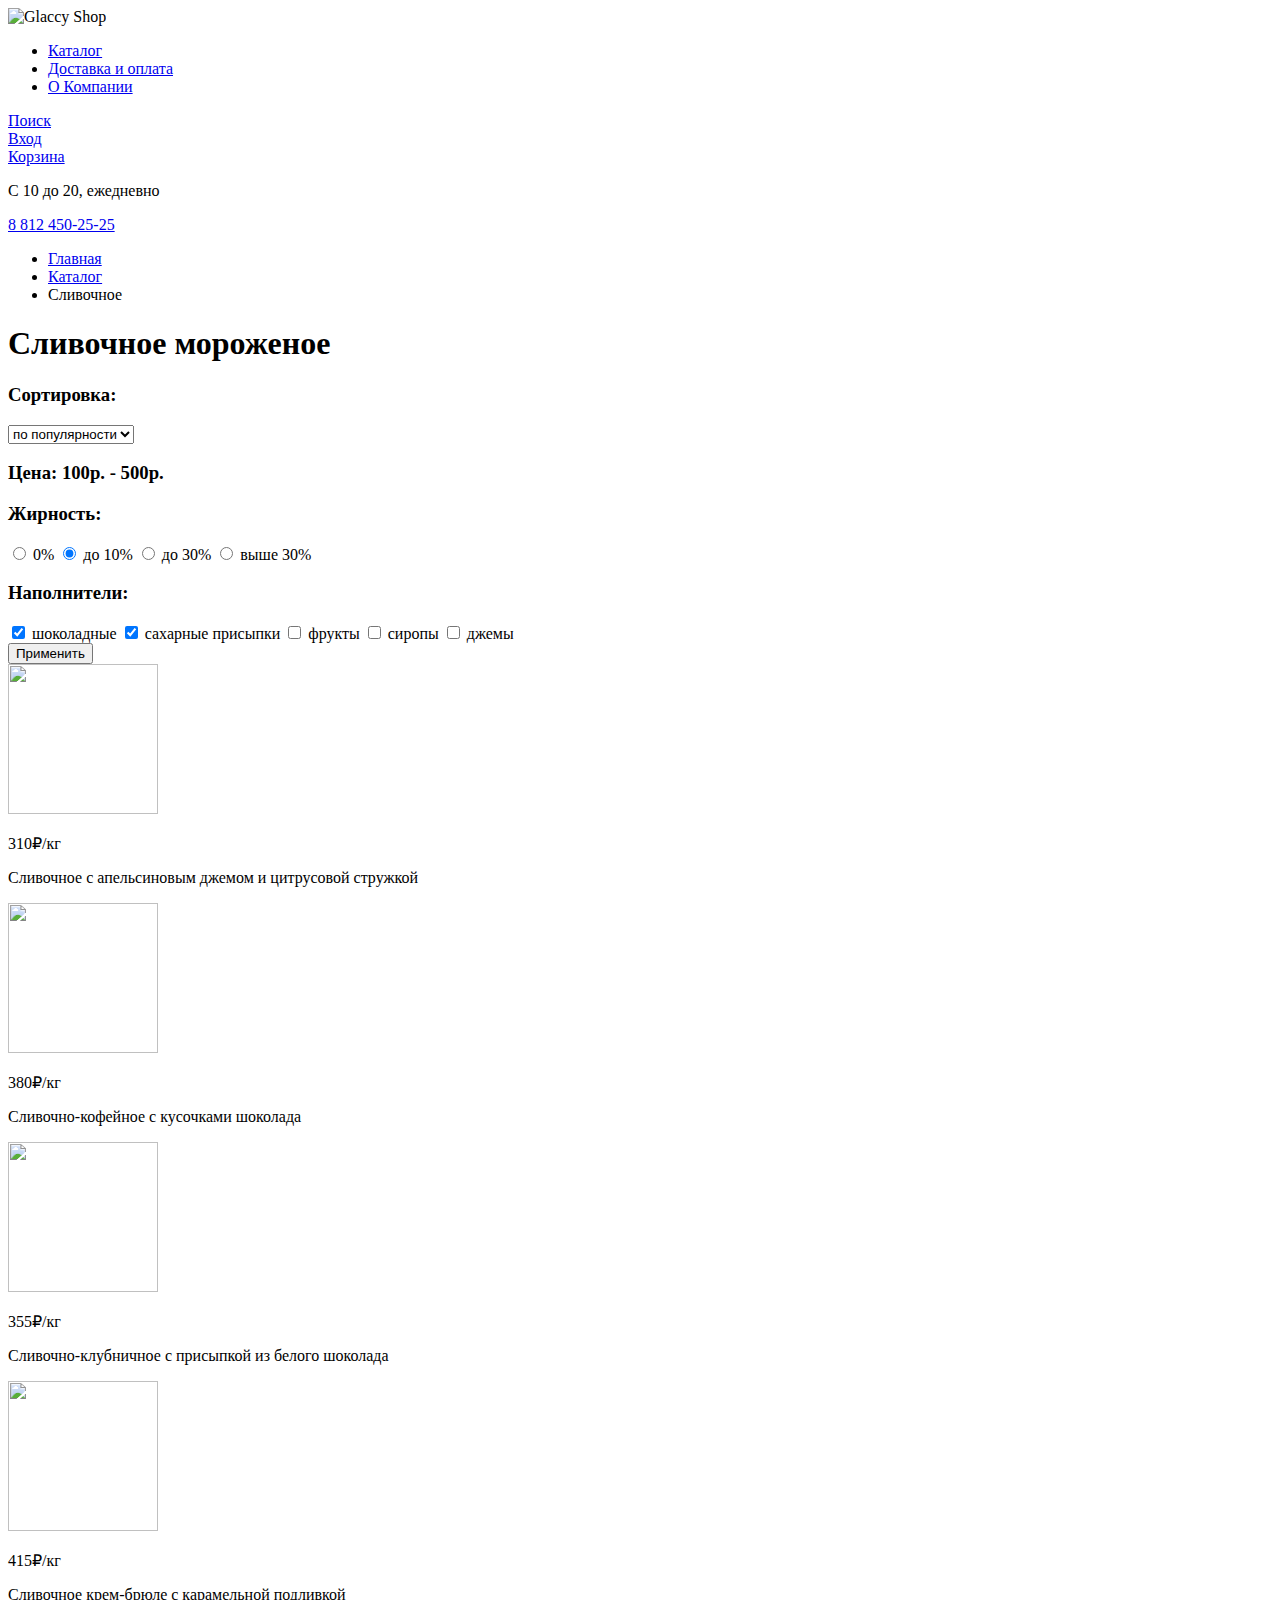
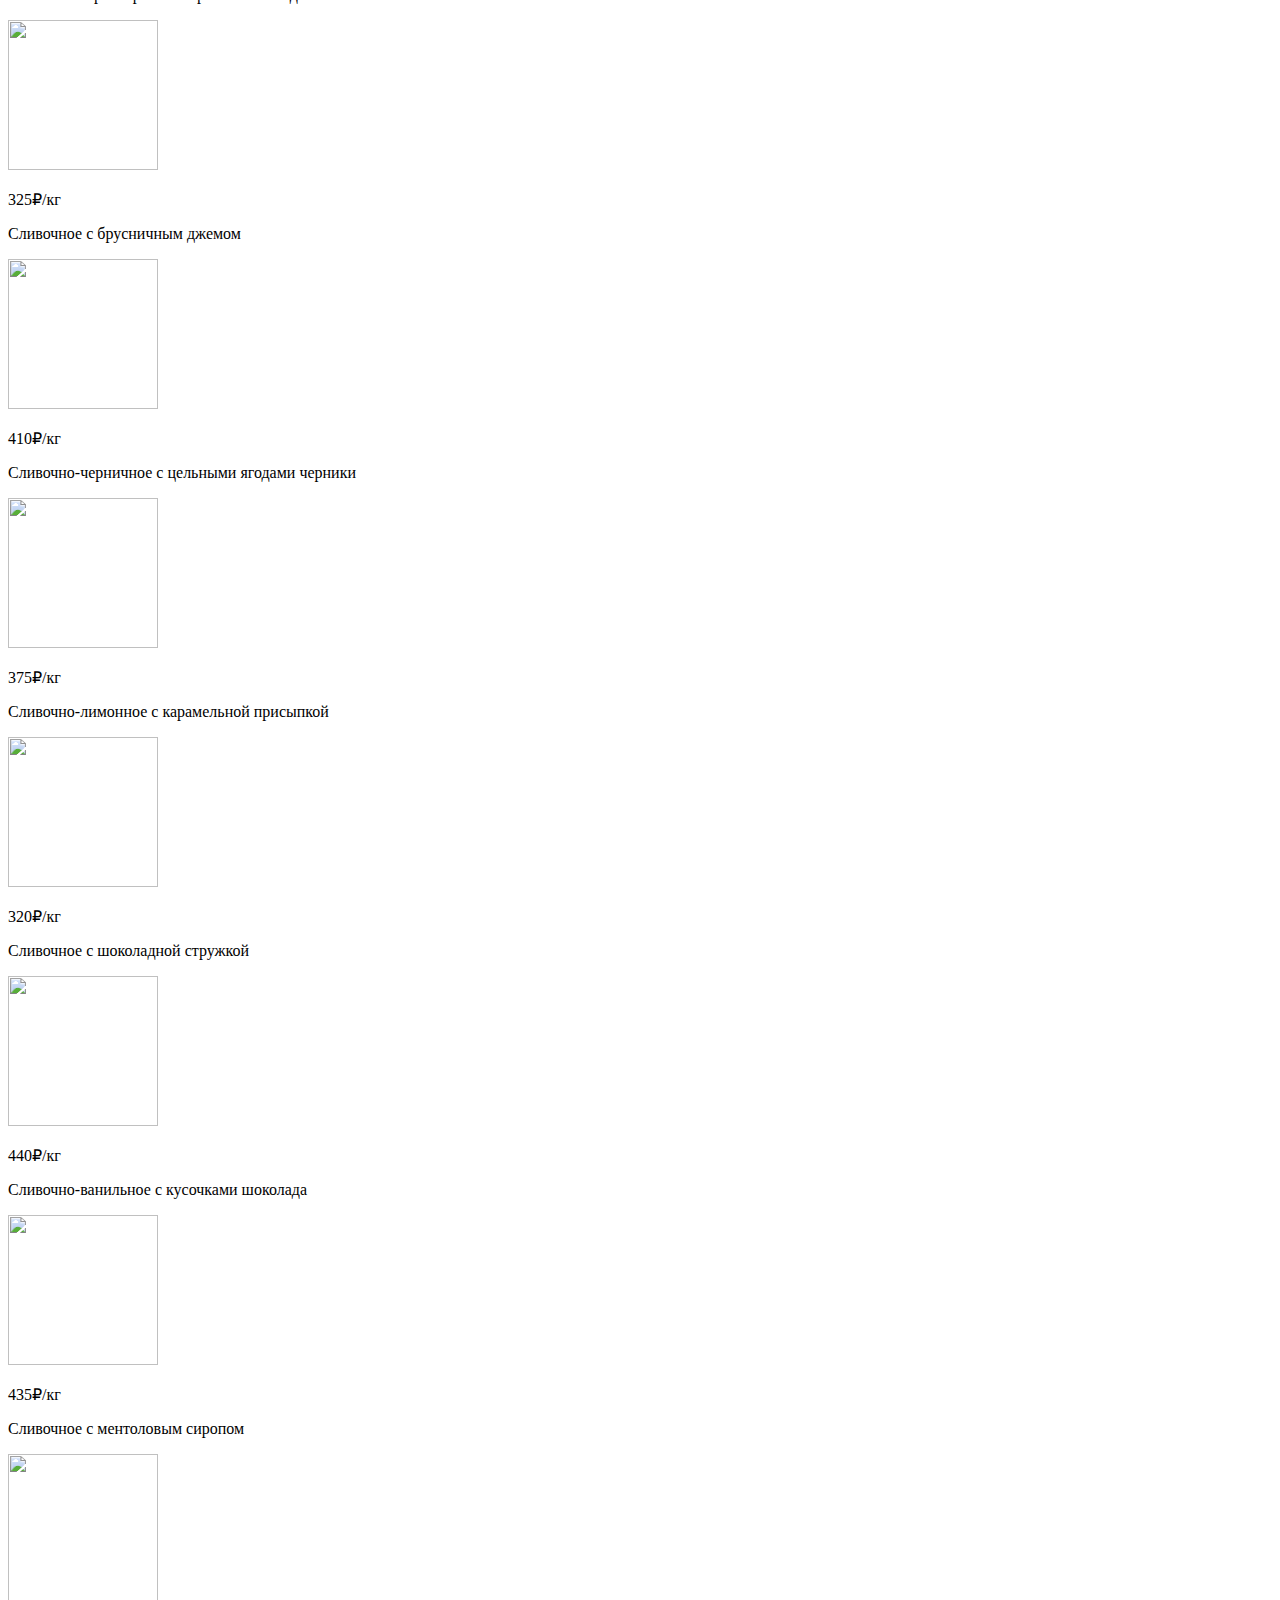
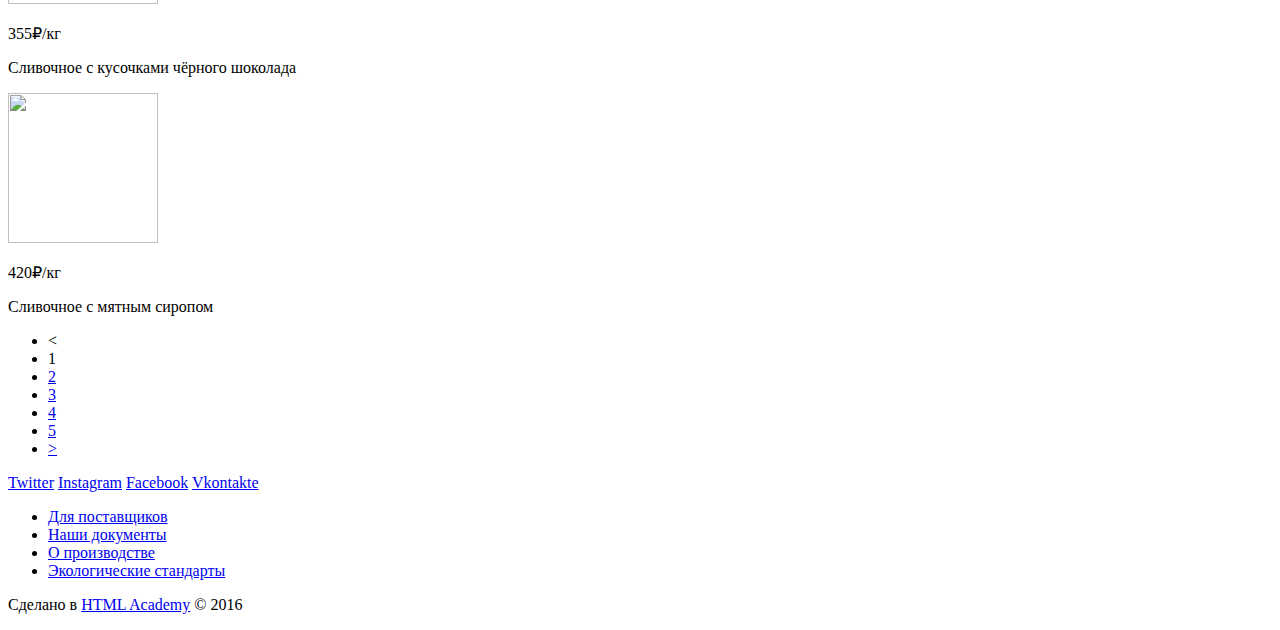
==== catalog.html @ 31a587e5 "Выполнил разметку 2х страниц" ====
<!DOCTYPE html>
<html>
  <head>
    <meta charset="utf-8">
    <link rel="stylesheet" type="text/css" href="css/style.css">
    <title>Gllacy Shop"</title>
  </head>
  <body>
    <header>
      <div class="container">
        <div class="logo logo-index">
          <img src="#" width="200" height="50" alt="Glaccy Shop">
        </div>
        <nav class="navigation">
          <ul class="navigation-list">
            <li class="navigation-item">
              <a href="catalog.html">Каталог</a>
            </li>
            <li class="navigation-item">
              <a href="#">Доставка и оплата</a>
            </li>
            <li class="navigation-item">
              <a href="#">О Компании</a>
            </li>
          </ul>
        </nav>
        <div class="search">
          <a class="btn search-link" href="#">Поиск</a>
        </div>
        <div class="user">
          <a class="btn user-login" href="#">Вход</a>
        </div>
        <div class="cart">
          <a class="btn cart-link" href="#">Корзина</a>
        </div>
        <div class="worktime-phone-block">
          <p class="worktime-phone-block-worktime">С 10 до 20, ежедневно</p>
          <p class="worktime-phone-block-phone">
            <a href="#">8 812 450-25-25</a>
          </p>
        </div>
      </div>
    </header>
    <main class="container">
      <nav class="breadcrumb">
        <ul class="breadcrumb-list">
          <li class="breadcrumbs-item">
            <a href="index.html">Главная</a>
          </li>
          <li class="breadcrumb-item">
            <a href="catalog.html">Каталог</a>
          </li>
          <li class="breadcrumb-item breadcrumb-item-active">
            Сливочное
          </li>
        </ul>
      </nav>
      <h1 class="page-title">Сливочное мороженое</h1>
      <section class="filter">
        <form class="filter-form" action="#" method="POST">
          <section class="filter-item">
            <h3 class="filter-item-name">Сортировка:</h3>
            <label class="filter-field">
              <select name="Сортировка" size="1">
                <option value="по популярности">по популярности</option>
                <option value="по цене">по цене</option>
              </select>
            </label>
          </section>
          <section class="filter-item">
            <h3 class="filter-item-name">Цена: 100р. - 500р.</h3>
            <div class="filter-item">
              <div class="range-filter">
                <div class="range-filter-controls">
                  <div class="range-filter-scale">
                    <div class="range-filter-bar"></div>
                  </div>
                  <div class="range-filter-toggle range-filter-toggle-min-toggle"></div>
                  <div class="range-filter-toggle range-filter-toggle-max-toggle"></div>
                </div>
                <input type="text" name="min-price" value="100" hidden>
                <input type="text" name="max-price" value="500" hidden>
              </div>
            </div>
          </section>
          <section class="filter-item">
            <h3 class="filter-item-name">Жирность:</h3>
            <label class="filter-field">
              <input type="radio" name="Жирность" value="0%"> 0%
            </label>
            <label class="filter-field">
              <input type="radio" name="Жирность" value="до 10%" checked> до 10%
            </label>
            <label class="filter-field">
              <input type="radio" name="Жирность" value="до 30%"> до 30%
            </label>
            <label class="filter-field">
              <input type="radio" name="Жирность" value="выше 30%"> выше 30%
            </label>
          </section>
          <section class="filter-item">
            <h3 class="filter-item-name">Наполнители:</h3>
            <label class="filter-field">
              <input type="checkbox" name="шоколадные" checked> шоколадные
            </label>
            <label class="filter-field">
              <input type="checkbox" name="сахарные присыпки" checked> сахарные присыпки
            </label>
            <label class="filter-field">
              <input type="checkbox" name="фрукты"> фрукты
            </label>
            <label class="filter-field">
              <input type="checkbox" name="сиропы"> сиропы
            </label>
            <label class="filter-field">
              <input type="checkbox" name="джемы"> джемы
            </label>
          </section>
          <section class="filter-item">
            <label class="btn filter-btn">
              <input type="submit" value="Применить">
            </label>
          </section>
        </form>
      </section>
      <section class="products">
        <article class="product">
          <div class="product-image">
            <img src="#" width="150" height="150" alt="">
          </div>
          <p class="product-price">310&#8381;<span>/кг</span></p>
          <p class="product-title">Сливочное с апельсиновым джемом и цитрусовой стружкой</p>
        </article>
        <article class="product">
          <div class="product-image">
            <img src="#" width="150" height="150" alt="">
          </div>
          <p class="product-price">380&#8381;<span>/кг</span></p>
          <p class="product-title">Сливочно-кофейное с кусочками шоколада</p>
        </article>
        <article class="product">
          <div class="product-image">
            <img src="#" width="150" height="150" alt="">
          </div>
          <p class="product-price">355&#8381;<span>/кг</span></p>
          <p class="product-title">Сливочно-клубничное с присыпкой из белого шоколада</p>
        </article>
        <article class="product">
          <div class="product-image">
            <img src="#" width="150" height="150" alt="">
          </div>
          <p class="product-price">415&#8381;<span>/кг</span></p>
          <p class="product-title">Сливочное крем-брюле с карамельной подливкой</p>
        </article>
        <article class="product">
          <div class="product-image">
            <img src="#" width="150" height="150" alt="">
          </div>
          <p class="product-price">325&#8381;<span>/кг</span></p>
          <p class="product-title">Сливочное с брусничным джемом</p>
        </article>
        <article class="product">
          <div class="product-image">
            <img src="#" width="150" height="150" alt="">
          </div>
          <p class="product-price">410&#8381;<span>/кг</span></p>
          <p class="product-title">Сливочно-черничное с цельными ягодами черники</p>
        </article>
        <article class="product">
          <div class="product-image">
            <img src="#" width="150" height="150" alt="">
          </div>
          <p class="product-price">375&#8381;<span>/кг</span></p>
          <p class="product-title">Сливочно-лимонное с карамельной присыпкой</p>
        </article>
        <article class="product">
          <div class="product-image">
            <img src="#" width="150" height="150" alt="">
          </div>
          <p class="product-price">320&#8381;<span>/кг</span></p>
          <p class="product-title">Сливочное с шоколадной стружкой</p>
        </article>
        <article class="product">
          <div class="product-image">
            <img src="#" width="150" height="150" alt="">
          </div>
          <p class="product-price">440&#8381;<span>/кг</span></p>
          <p class="product-title">Сливочно-ванильное с кусочками шоколада</p>
        </article>
        <article class="product">
          <div class="product-image">
            <img src="#" width="150" height="150" alt="">
          </div>
          <p class="product-price">435&#8381;<span>/кг</span></p>
          <p class="product-title">Сливочное с ментоловым сиропом</p>
        </article>
        <article class="product">
          <div class="product-image">
            <img src="#" width="150" height="150" alt="">
          </div>
          <p class="product-price">355&#8381;<span>/кг</span></p>
          <p class="product-title">Сливочное с кусочками чёрного шоколада</p>
        </article>
        <article class="product">
          <div class="product-image">
            <img src="#" width="150" height="150" alt="">
          </div>
          <p class="product-price">420&#8381;<span>/кг</span></p>
          <p class="product-title">Сливочное с мятным сиропом</p>
        </article>
        <div class="number">
          <ul class="number-list">
            <li class="number-item number-item-prev number-item-disable">
              &lt;
            </li>
            <li class="number-item number-item-active">
              1
            </li>
            <li class="number-item">
              <a href="#">2</a>
            </li>
            <li class="number-item">
              <a href="#">3</a>
            </li>
            <li class="number-item">
              <a href="#">4</a>
            </li>
            <li class="number-item">
              <a href="#">5</a>
            </li>
            <li class="number-item number-item-next">
              <a href="#">&gt;</a>
            </li>
          </ul>
        </div>
      </section>
    </main>
    <footer>
        <section class="social">
          <a class="social-btn social-btn-twitter" href="#">Twitter</a>
          <a class="social-btn social-btn-instagram" href="#">Instagram</a>
          <a class="social-btn social-btn-facebook" href="#">Facebook</a>
          <a class="social-btn social-btn-vk" href="#">Vkontakte</a>
        </section>
        <section class="footer-menu">
          <ul class="footer-menu-list">
            <li class="footer-menu-item">
              <a href="#">Для поставщиков</a>
            </li>
            <li class="footer-menu-item">
              <a href="#">Наши документы</a>
            </li>
            <li class="footer-menu-item">
              <a href="#">О производстве</a>
            </li>
            <li class="footer-menu-item">
              <a href="#">Экологические стандарты</a>
            </li>
          </ul>
        </section>
        <section class="copyright">
          <p class="copyright-text">Сделано в <a href="http://htmlacademy.ru/">HTML Academy</a> &copy; 2016</p>
        </section>
      </footer>
    </body>
</html>
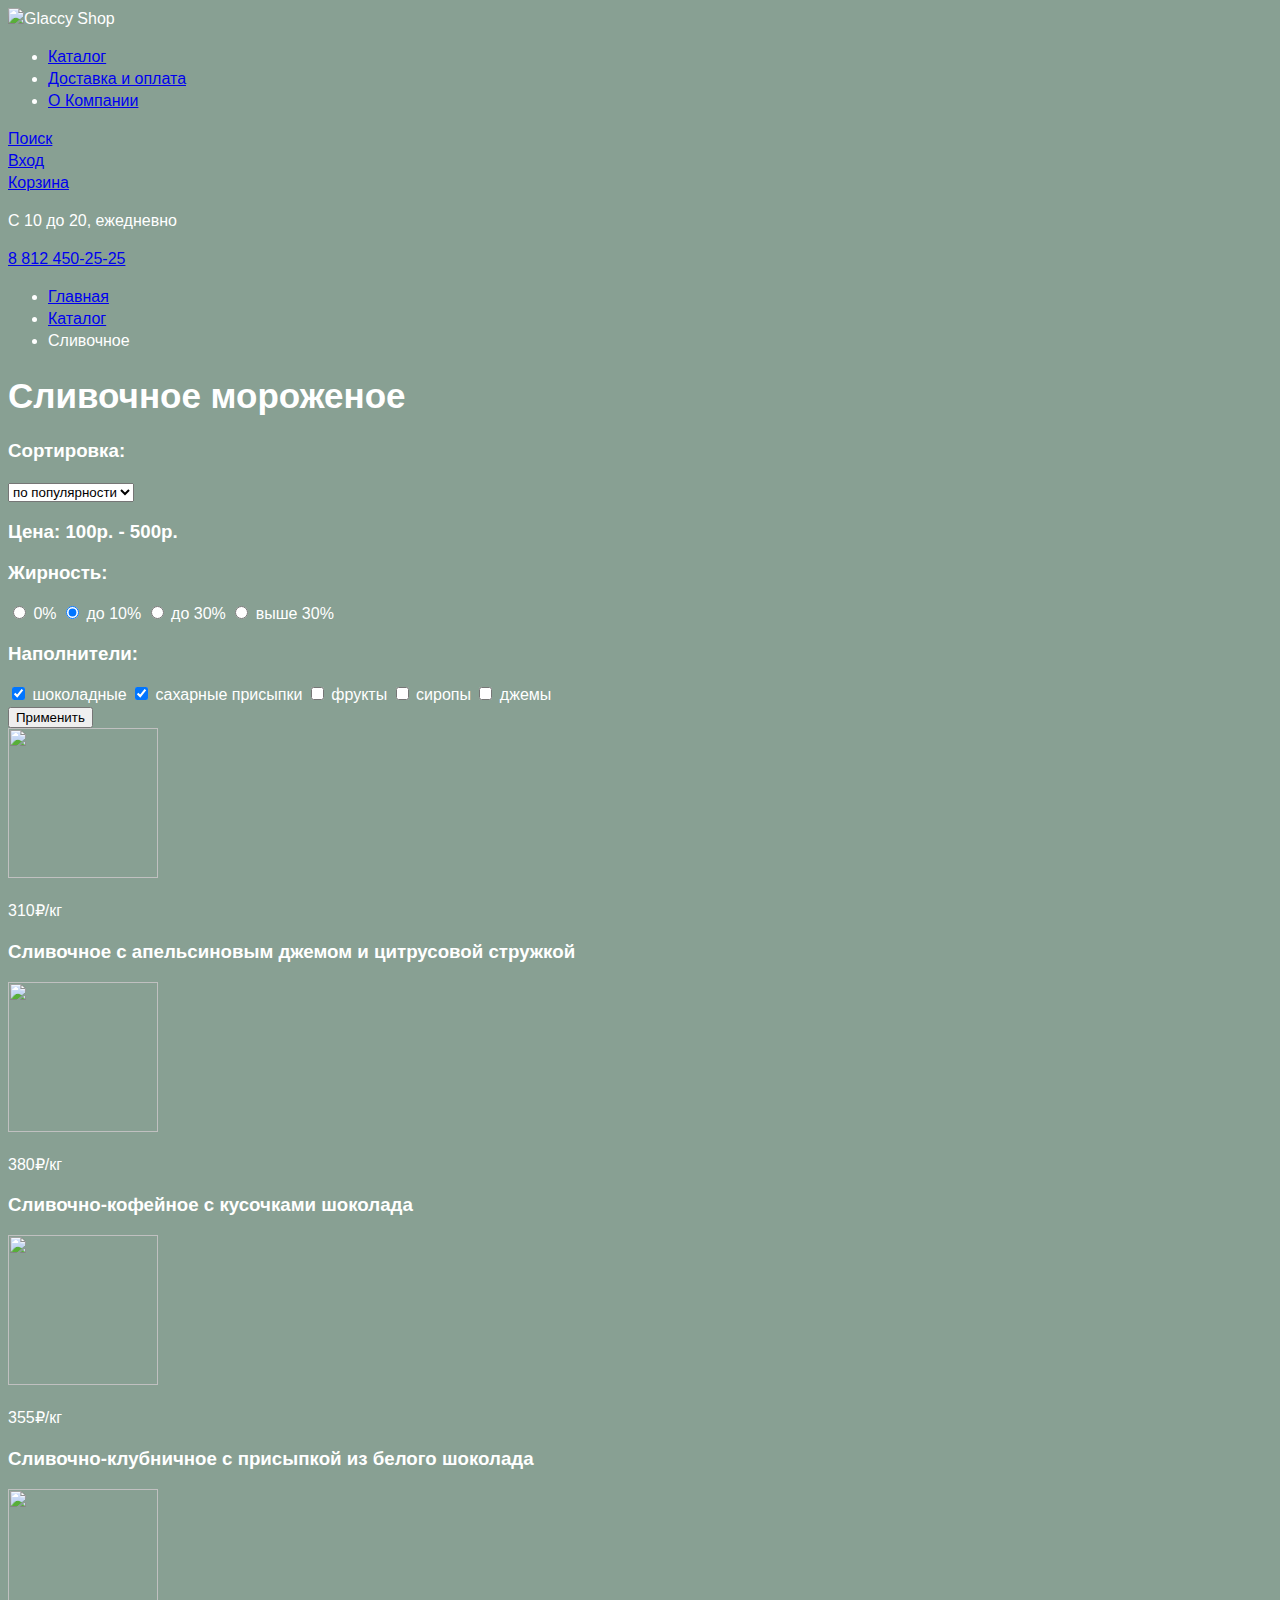
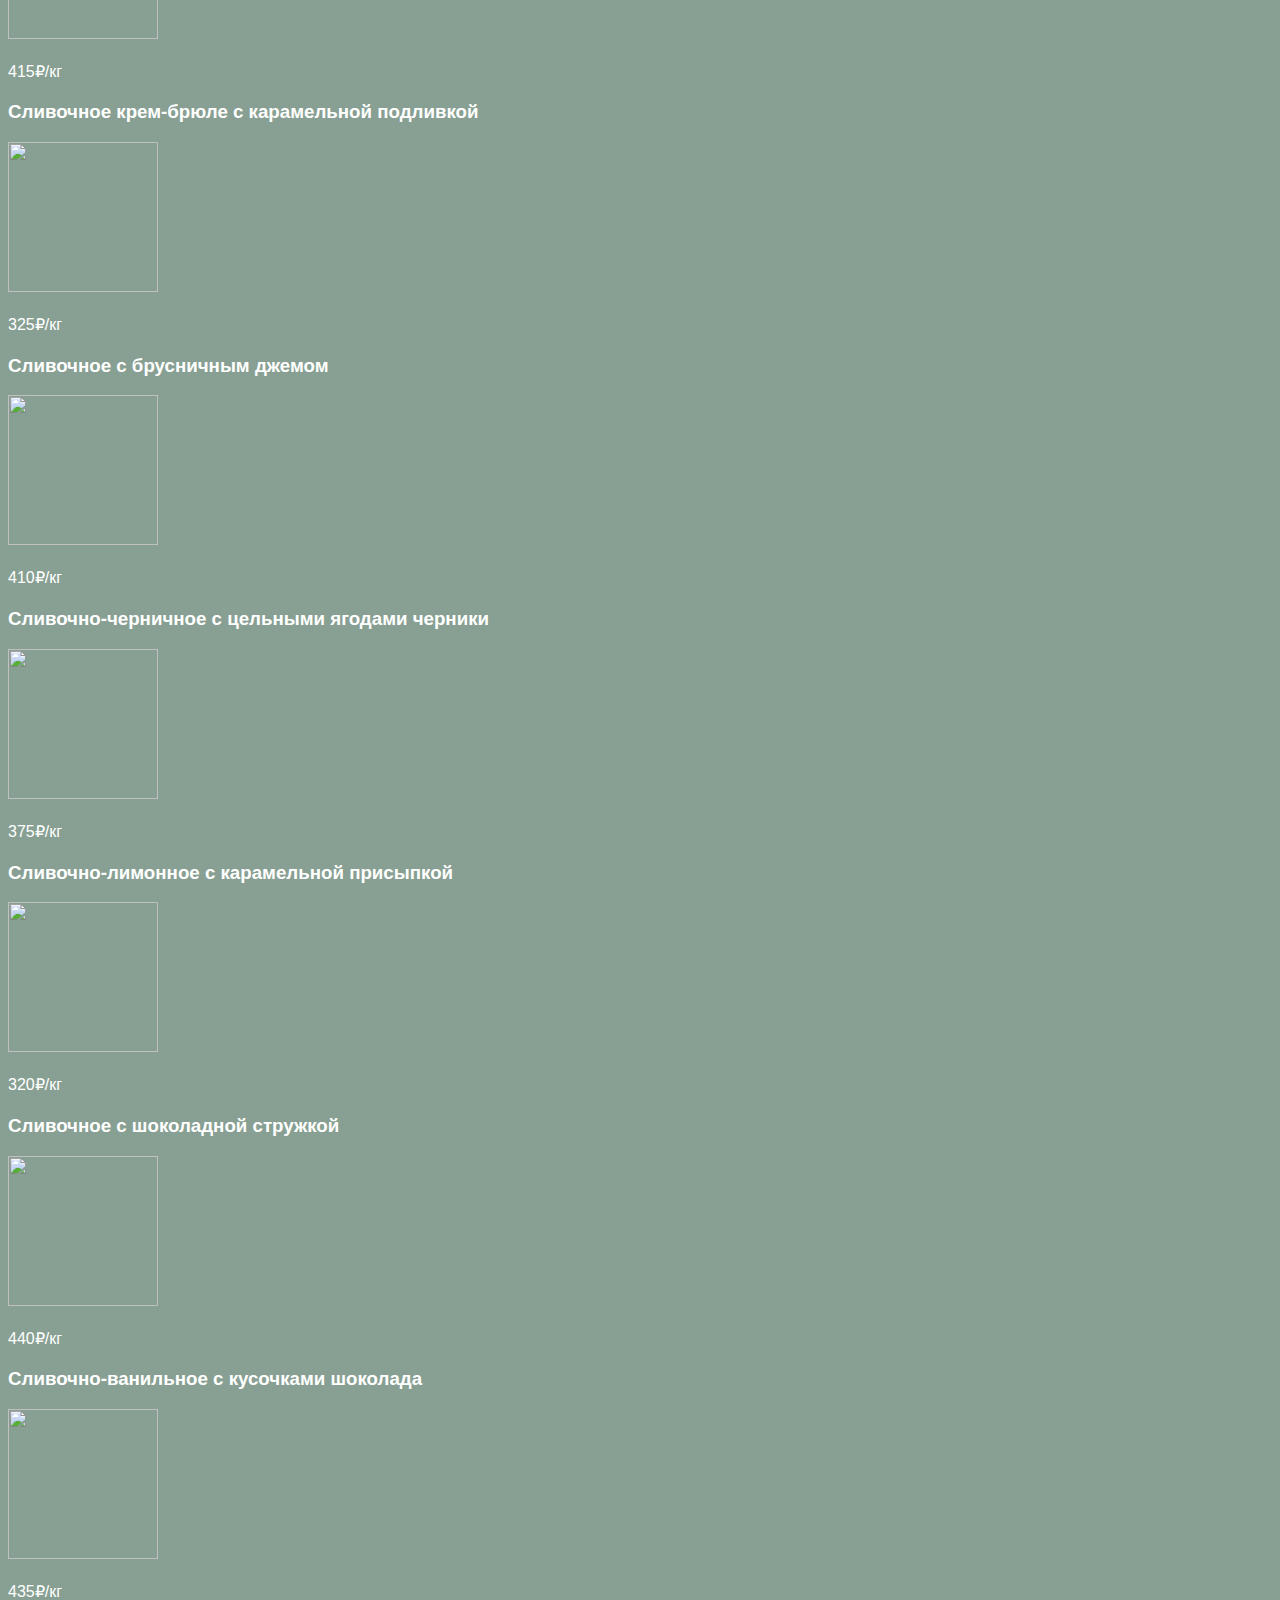
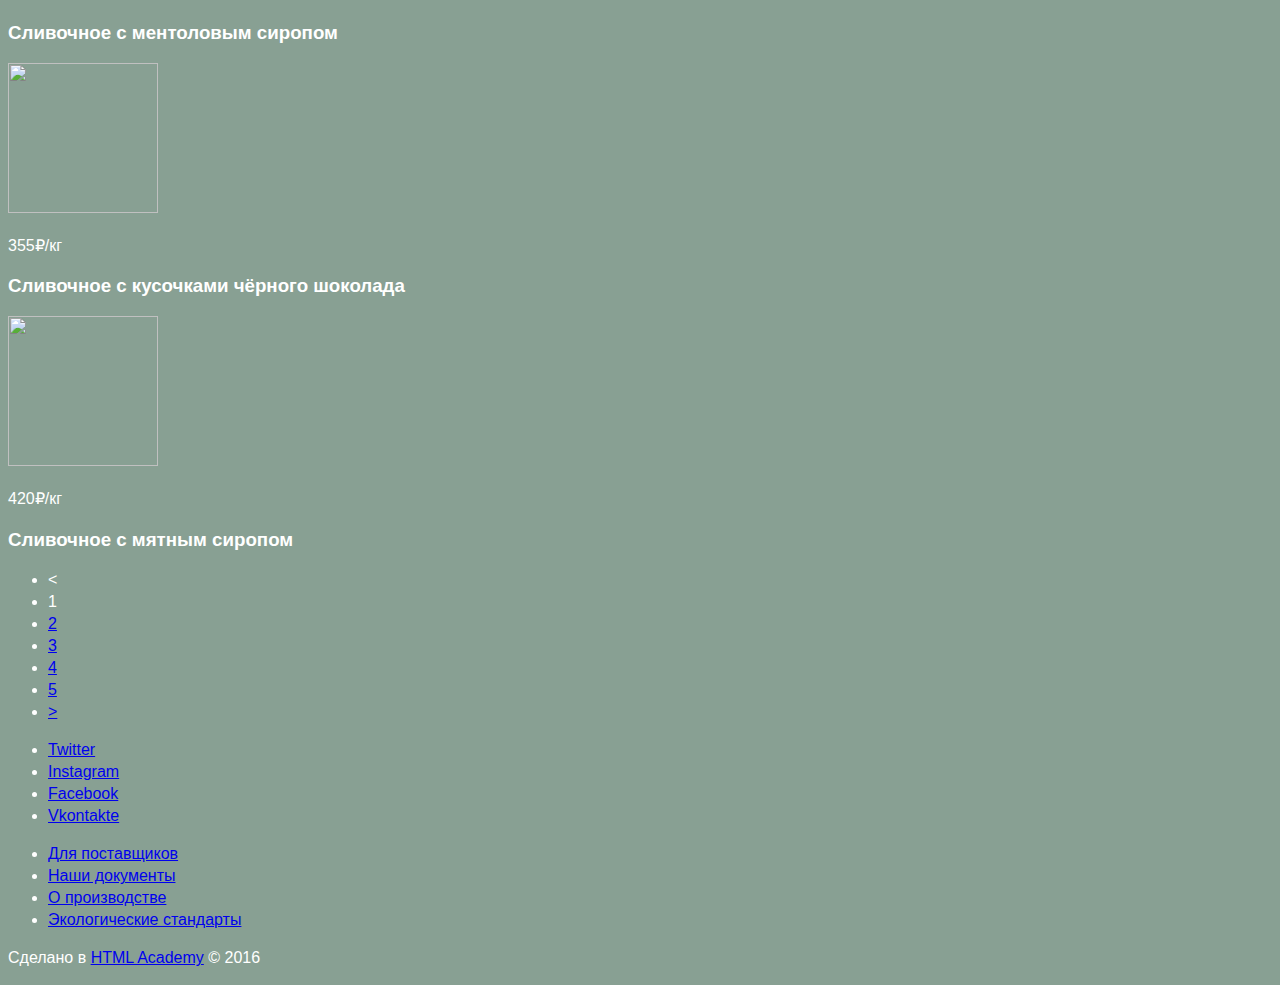
==== commit 4ce810fc: "исправил замечания по разметке" ====
--- a/catalog.html
+++ b/catalog.html
@@ -11,31 +11,33 @@
         <div class="logo logo-index">
           <img src="#" width="200" height="50" alt="Glaccy Shop">
         </div>
-        <nav class="navigation">
-          <ul class="navigation-list">
-            <li class="navigation-item">
-              <a href="catalog.html">Каталог</a>
-            </li>
-            <li class="navigation-item">
-              <a href="#">Доставка и оплата</a>
-            </li>
-            <li class="navigation-item">
-              <a href="#">О Компании</a>
+        <nav class="nav">
+          <ul class="nav-list">
+            <li class="nav-item">
+              <a class="nav-link" href="catalog.html">Каталог</a>
+            </li>
+            <li class="nav-item">
+              <a class="nav-link" href="#">Доставка и оплата</a>
+            </li>
+            <li class="nav-item">
+              <a class="nav-link" href="#">О Компании</a>
             </li>
           </ul>
         </nav>
-        <div class="search">
-          <a class="btn search-link" href="#">Поиск</a>
-        </div>
-        <div class="user">
-          <a class="btn user-login" href="#">Вход</a>
-        </div>
-        <div class="cart">
-          <a class="btn cart-link" href="#">Корзина</a>
-        </div>
-        <div class="worktime-phone-block">
-          <p class="worktime-phone-block-worktime">С 10 до 20, ежедневно</p>
-          <p class="worktime-phone-block-phone">
+		<div class="user-block">
+          <div class="search">
+            <a class="btn search-link" href="#">Поиск</a>
+          </div>
+          <div class="user">
+            <a class="btn user-login" href="#">Вход</a>
+          </div>
+          <div class="cart">
+            <a class="btn cart-link" href="#">Корзина</a>
+          </div>
+		</div>
+        <div class="work-block">
+          <p class="work-block-time">С 10 до 20, ежедневно</p>
+          <p class="work-block-phone">
             <a href="#">8 812 450-25-25</a>
           </p>
         </div>
@@ -128,85 +130,85 @@
           <div class="product-image">
             <img src="#" width="150" height="150" alt="">
           </div>
-          <p class="product-price">310&#8381;<span>/кг</span></p>
-          <p class="product-title">Сливочное с апельсиновым джемом и цитрусовой стружкой</p>
-        </article>
-        <article class="product">
-          <div class="product-image">
-            <img src="#" width="150" height="150" alt="">
-          </div>
-          <p class="product-price">380&#8381;<span>/кг</span></p>
-          <p class="product-title">Сливочно-кофейное с кусочками шоколада</p>
-        </article>
-        <article class="product">
-          <div class="product-image">
-            <img src="#" width="150" height="150" alt="">
-          </div>
-          <p class="product-price">355&#8381;<span>/кг</span></p>
-          <p class="product-title">Сливочно-клубничное с присыпкой из белого шоколада</p>
-        </article>
-        <article class="product">
-          <div class="product-image">
-            <img src="#" width="150" height="150" alt="">
-          </div>
-          <p class="product-price">415&#8381;<span>/кг</span></p>
-          <p class="product-title">Сливочное крем-брюле с карамельной подливкой</p>
-        </article>
-        <article class="product">
-          <div class="product-image">
-            <img src="#" width="150" height="150" alt="">
-          </div>
-          <p class="product-price">325&#8381;<span>/кг</span></p>
-          <p class="product-title">Сливочное с брусничным джемом</p>
-        </article>
-        <article class="product">
-          <div class="product-image">
-            <img src="#" width="150" height="150" alt="">
-          </div>
-          <p class="product-price">410&#8381;<span>/кг</span></p>
-          <p class="product-title">Сливочно-черничное с цельными ягодами черники</p>
-        </article>
-        <article class="product">
-          <div class="product-image">
-            <img src="#" width="150" height="150" alt="">
-          </div>
-          <p class="product-price">375&#8381;<span>/кг</span></p>
-          <p class="product-title">Сливочно-лимонное с карамельной присыпкой</p>
-        </article>
-        <article class="product">
-          <div class="product-image">
-            <img src="#" width="150" height="150" alt="">
-          </div>
-          <p class="product-price">320&#8381;<span>/кг</span></p>
-          <p class="product-title">Сливочное с шоколадной стружкой</p>
-        </article>
-        <article class="product">
-          <div class="product-image">
-            <img src="#" width="150" height="150" alt="">
-          </div>
-          <p class="product-price">440&#8381;<span>/кг</span></p>
-          <p class="product-title">Сливочно-ванильное с кусочками шоколада</p>
-        </article>
-        <article class="product">
-          <div class="product-image">
-            <img src="#" width="150" height="150" alt="">
-          </div>
-          <p class="product-price">435&#8381;<span>/кг</span></p>
-          <p class="product-title">Сливочное с ментоловым сиропом</p>
-        </article>
-        <article class="product">
-          <div class="product-image">
-            <img src="#" width="150" height="150" alt="">
-          </div>
-          <p class="product-price">355&#8381;<span>/кг</span></p>
-          <p class="product-title">Сливочное с кусочками чёрного шоколада</p>
-        </article>
-        <article class="product">
-          <div class="product-image">
-            <img src="#" width="150" height="150" alt="">
-          </div>
-          <p class="product-price">420&#8381;<span>/кг</span></p>
-          <p class="product-title">Сливочное с мятным сиропом</p>
+          <p class="product-price">310<span class="rub-cat">&#8381;</span><span class="weight-cat">/кг</span></p>
+          <h3 class="product-title">Сливочное с апельсиновым джемом и цитрусовой стружкой</h3>
+        </article>
+        <article class="product">
+          <div class="product-image">
+            <img src="#" width="150" height="150" alt="">
+          </div>
+          <p class="product-price">380<span class="rub-cat">&#8381;</span><span class="weight-cat">/кг</span></p>
+          <h3 class="product-title">Сливочно-кофейное с кусочками шоколада</h3>
+        </article>
+        <article class="product">
+          <div class="product-image">
+            <img src="#" width="150" height="150" alt="">
+          </div>
+          <p class="product-price">355<span class="rub-cat">&#8381;</span><span class="weight-cat">/кг</span></p>
+          <h3 class="product-title">Сливочно-клубничное с присыпкой из белого шоколада</h3>
+        </article>
+        <article class="product">
+          <div class="product-image">
+            <img src="#" width="150" height="150" alt="">
+          </div>
+          <p class="product-price">415<span class="rub-cat">&#8381;</span><span class="weight-cat">/кг</span></p>
+          <h3 class="product-title">Сливочное крем-брюле с карамельной подливкой</h3>
+        </article>
+        <article class="product">
+          <div class="product-image">
+            <img src="#" width="150" height="150" alt="">
+          </div>
+          <p class="product-price">325<span class="rub-cat">&#8381;</span><span class="weight-cat">/кг</span></p>
+          <h3 class="product-title">Сливочное с брусничным джемом</h3>
+        </article>
+        <article class="product">
+          <div class="product-image">
+            <img src="#" width="150" height="150" alt="">
+          </div>
+          <p class="product-price">410<span class="rub-cat">&#8381;</span><span class="weight-cat">/кг</span></p>
+          <h3 class="product-title">Сливочно-черничное с цельными ягодами черники</h3>
+        </article>
+        <article class="product">
+          <div class="product-image">
+            <img src="#" width="150" height="150" alt="">
+          </div>
+          <p class="product-price">375<span class="rub-cat">&#8381;</span><span class="weight-cat">/кг</span></p>
+          <h3 class="product-title">Сливочно-лимонное с карамельной присыпкой</h3>
+        </article>
+        <article class="product">
+          <div class="product-image">
+            <img src="#" width="150" height="150" alt="">
+          </div>
+          <p class="product-price">320<span class="rub-cat">&#8381;</span><span class="weight-cat">/кг</span></p>
+          <h3 class="product-title">Сливочное с шоколадной стружкой</h3>
+        </article>
+        <article class="product">
+          <div class="product-image">
+            <img src="#" width="150" height="150" alt="">
+          </div>
+          <p class="product-price">440<span class="rub-cat">&#8381;</span><span class="weight-cat">/кг</span></p>
+          <h3 class="product-title">Сливочно-ванильное с кусочками шоколада</h3>
+        </article>
+        <article class="product">
+          <div class="product-image">
+            <img src="#" width="150" height="150" alt="">
+          </div>
+          <p class="product-price">435<span class="rub-cat">&#8381;</span><span class="weight-cat">/кг</span></p>
+          <h3 class="product-title">Сливочное с ментоловым сиропом</h3>
+        </article>
+        <article class="product">
+          <div class="product-image">
+            <img src="#" width="150" height="150" alt="">
+          </div>
+          <p class="product-price">355<span class="rub-cat">&#8381;</span><span class="weight-cat">/кг</span></p>
+          <h3 class="product-title">Сливочное с кусочками чёрного шоколада</h3>
+        </article>
+        <article class="product">
+          <div class="product-image">
+            <img src="#" width="150" height="150" alt="">
+          </div>
+          <p class="product-price">420<span class="rub-cat">&#8381;</span><span class="weight-cat">/кг</span></p>
+          <h3 class="product-title">Сливочное с мятным сиропом</h3>
         </article>
         <div class="number">
           <ul class="number-list">
@@ -236,31 +238,41 @@
       </section>
     </main>
     <footer>
-        <section class="social">
-          <a class="social-btn social-btn-twitter" href="#">Twitter</a>
-          <a class="social-btn social-btn-instagram" href="#">Instagram</a>
-          <a class="social-btn social-btn-facebook" href="#">Facebook</a>
-          <a class="social-btn social-btn-vk" href="#">Vkontakte</a>
-        </section>
-        <section class="footer-menu">
-          <ul class="footer-menu-list">
-            <li class="footer-menu-item">
-              <a href="#">Для поставщиков</a>
-            </li>
-            <li class="footer-menu-item">
-              <a href="#">Наши документы</a>
-            </li>
-            <li class="footer-menu-item">
-              <a href="#">О производстве</a>
-            </li>
-            <li class="footer-menu-item">
-              <a href="#">Экологические стандарты</a>
-            </li>
-          </ul>
-        </section>
-        <section class="copyright">
-          <p class="copyright-text">Сделано в <a href="http://htmlacademy.ru/">HTML Academy</a> &copy; 2016</p>
-        </section>
-      </footer>
+      <div class="social">
+	    <ul class="social-list">
+		  <li class="social-item">
+            <a class="social-btn social-btn-twitter" href="#">Twitter</a>
+	      </li>
+		  <li class="social-item">
+            <a class="social-btn social-btn-instagram" href="#">Instagram</a>
+		  </li>
+		  <li class="social-item">
+            <a class="social-btn social-btn-facebook" href="#">Facebook</a>
+		  </li>
+	      <li class="social-item">
+            <a class="social-btn social-btn-vk" href="#">Vkontakte</a>
+		  </li>
+		</ul>
+      </div>
+      <section class="footer-menu">
+        <ul class="footer-menu-list">
+          <li class="footer-menu-item">
+            <a class="footer-menu-link" href="#">Для поставщиков</a>
+          </li>
+          <li class="footer-menu-item">
+            <a class="footer-menu-link" href="#">Наши документы</a>
+          </li>
+          <li class="footer-menu-item">
+            <a class="footer-menu-link" href="#">О производстве</a>
+          </li>
+          <li class="footer-menu-item">
+            <a class="footer-menu-link" href="#">Экологические стандарты</a>
+          </li>
+        </ul>
+      </section>
+      <section class="copyright">
+        <p class="copyright-text">Сделано в <a href="http://htmlacademy.ru/">HTML Academy</a> &copy; 2016</p>
+      </section>
+    </footer>
     </body>
 </html>
--- a/css/style.css
+++ b/css/style.css
@@ -0,0 +1,20 @@
+body {
+    font-family: "Roboto", sans-serif;
+    font-size: 16px;
+    line-height: 22px;
+    font-weight: normal;
+    color: #ffffff;
+    background: #88a093;
+}
+
+h1 {
+    font-size: 35px;
+    line-height: 41px;
+    font-weight: bold;
+}
+
+h2 {
+    font-size: 24px;
+    line-height: 30px;
+    font-weight: bold;
+}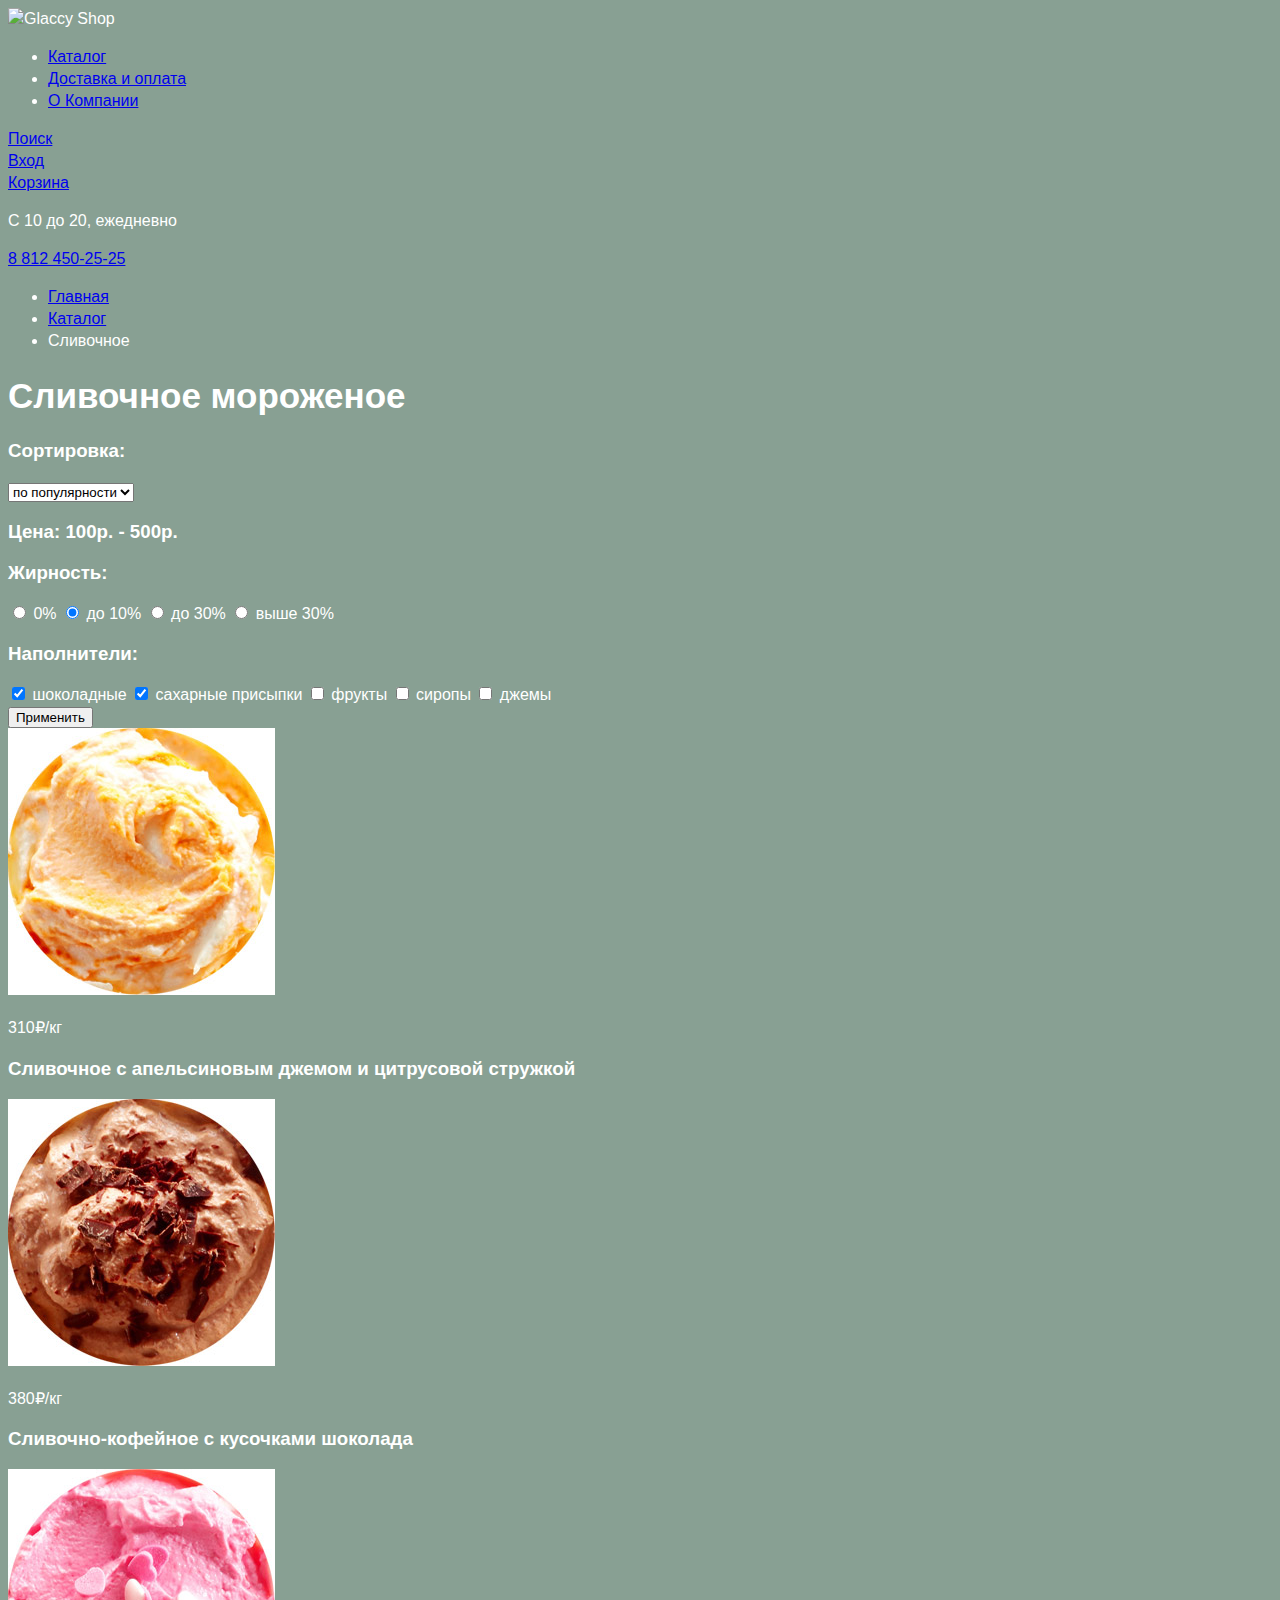
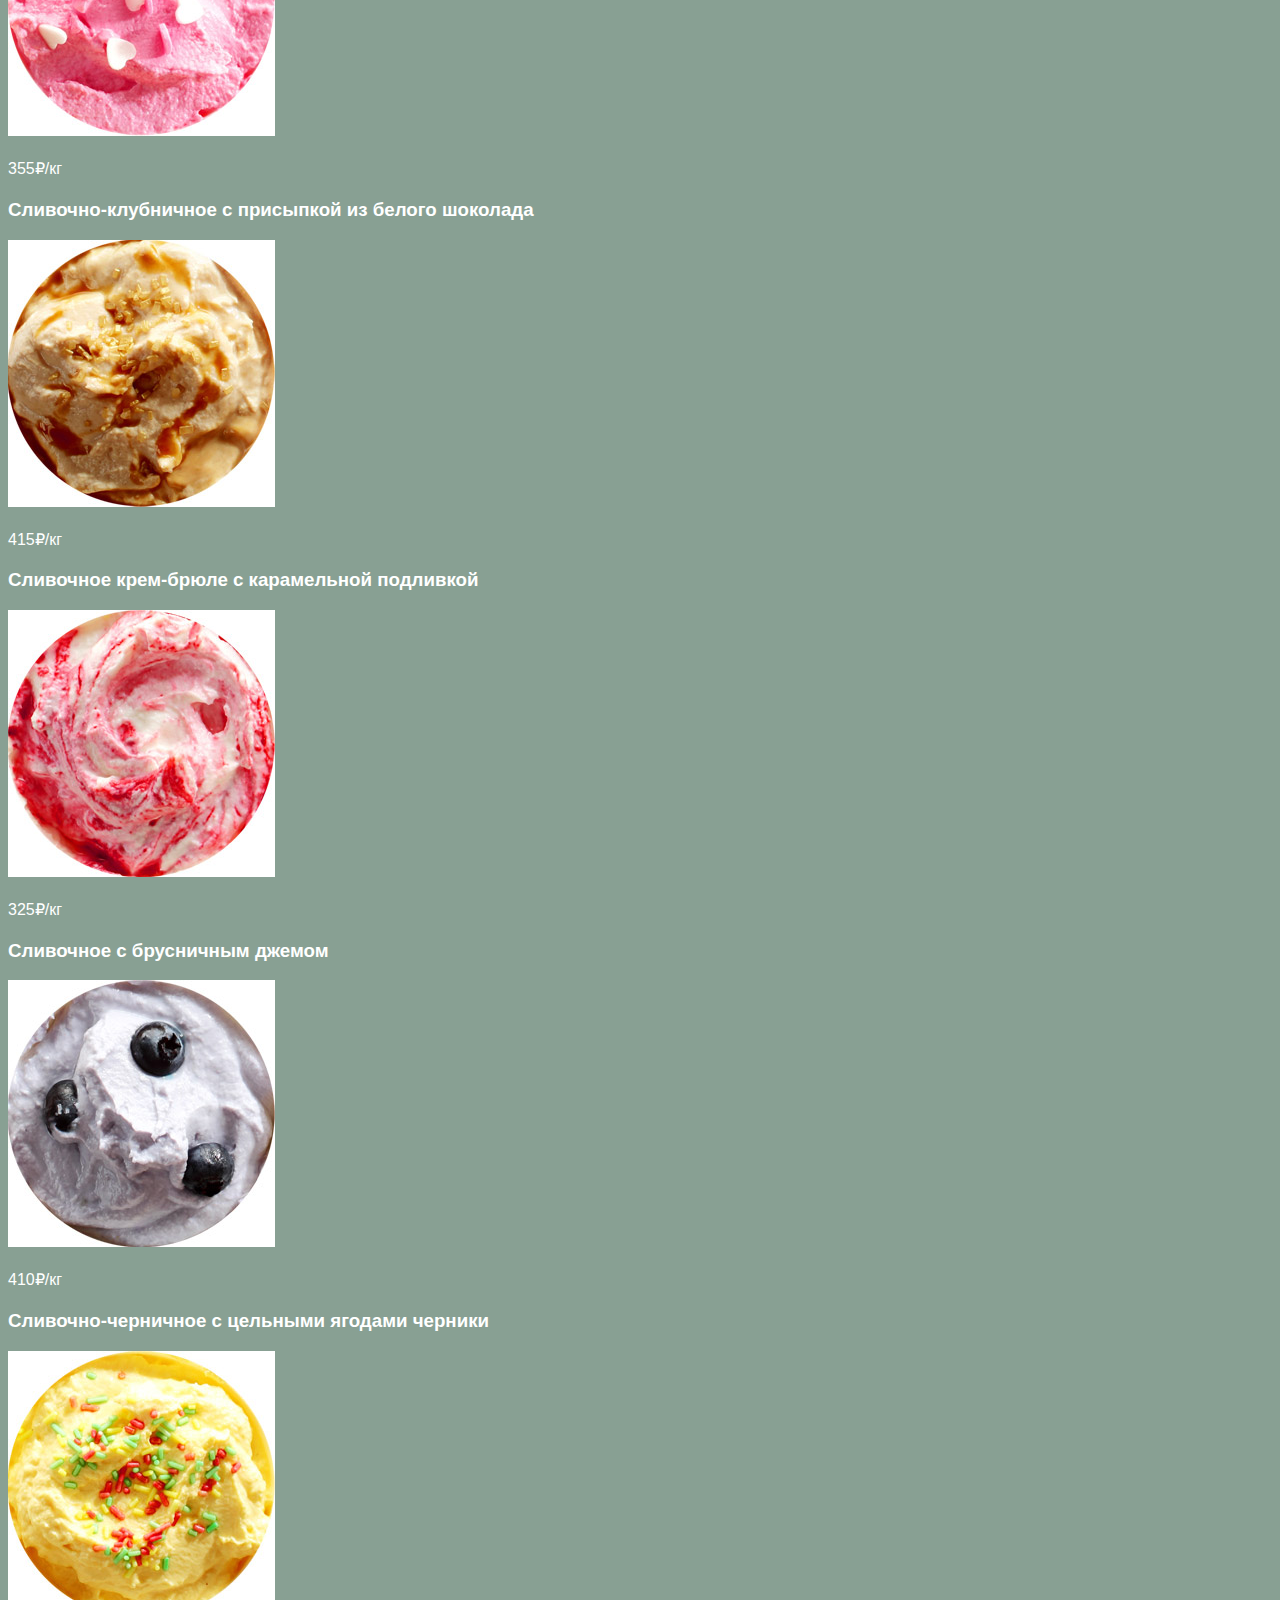
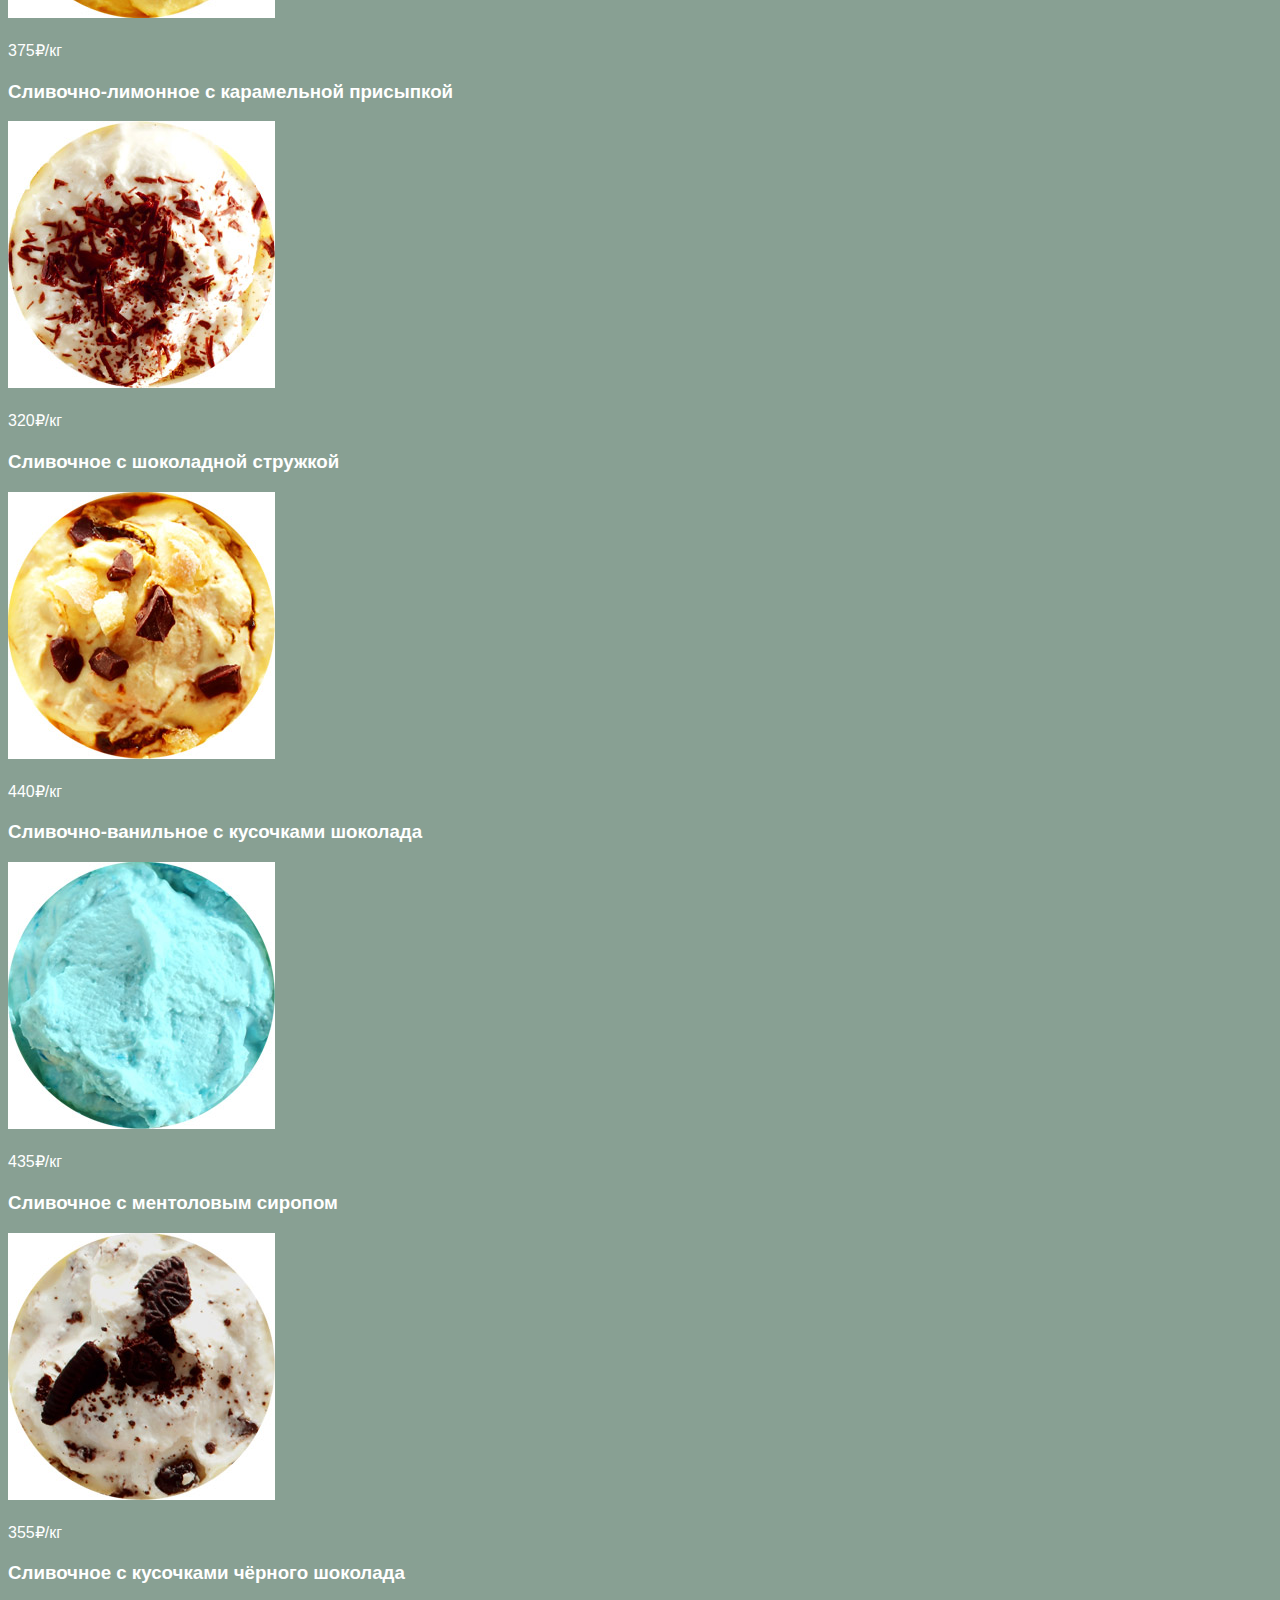
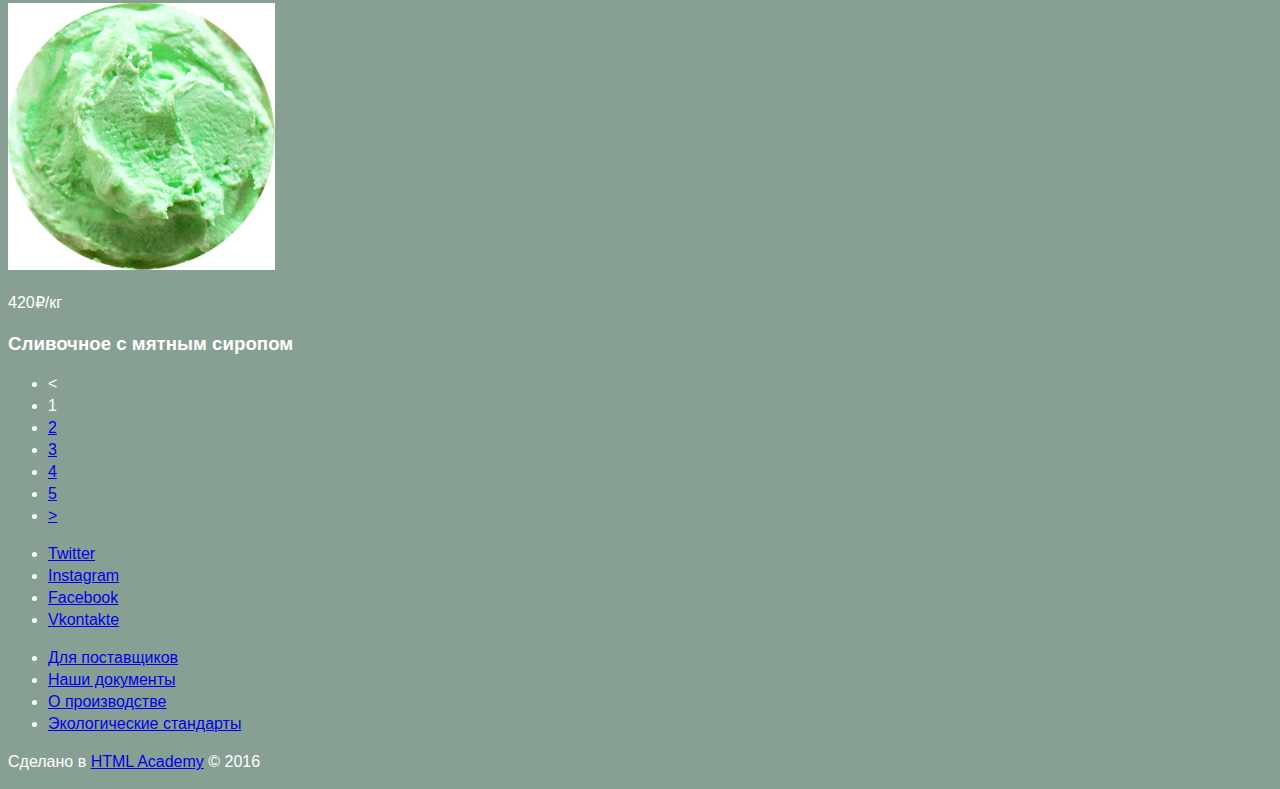
==== commit d0c8f683: "Выполнил 3 задание" ====
--- a/catalog.html
+++ b/catalog.html
@@ -128,84 +128,84 @@
       <section class="products">
         <article class="product">
           <div class="product-image">
-            <img src="#" width="150" height="150" alt="">
+            <img src="img/item1.jpg" width="267" height="267" alt="Продукт">
           </div>
           <p class="product-price">310<span class="rub-cat">&#8381;</span><span class="weight-cat">/кг</span></p>
           <h3 class="product-title">Сливочное с апельсиновым джемом и цитрусовой стружкой</h3>
         </article>
         <article class="product">
           <div class="product-image">
-            <img src="#" width="150" height="150" alt="">
+            <img src="img/item2.jpg" width="267" height="267" alt="Продукт">
           </div>
           <p class="product-price">380<span class="rub-cat">&#8381;</span><span class="weight-cat">/кг</span></p>
           <h3 class="product-title">Сливочно-кофейное с кусочками шоколада</h3>
         </article>
         <article class="product">
           <div class="product-image">
-            <img src="#" width="150" height="150" alt="">
+            <img src="img/item3.jpg" width="267" height="267" alt="Продукт">
           </div>
           <p class="product-price">355<span class="rub-cat">&#8381;</span><span class="weight-cat">/кг</span></p>
           <h3 class="product-title">Сливочно-клубничное с присыпкой из белого шоколада</h3>
         </article>
         <article class="product">
           <div class="product-image">
-            <img src="#" width="150" height="150" alt="">
+            <img src="img/item4.jpg" width="267" height="267" alt="Продукт">
           </div>
           <p class="product-price">415<span class="rub-cat">&#8381;</span><span class="weight-cat">/кг</span></p>
           <h3 class="product-title">Сливочное крем-брюле с карамельной подливкой</h3>
         </article>
         <article class="product">
           <div class="product-image">
-            <img src="#" width="150" height="150" alt="">
+            <img src="img/item5.jpg" width="267" height="267" alt="Продукт">
           </div>
           <p class="product-price">325<span class="rub-cat">&#8381;</span><span class="weight-cat">/кг</span></p>
           <h3 class="product-title">Сливочное с брусничным джемом</h3>
         </article>
         <article class="product">
           <div class="product-image">
-            <img src="#" width="150" height="150" alt="">
+            <img src="img/item6.jpg" width="267" height="267" alt="Продукт">
           </div>
           <p class="product-price">410<span class="rub-cat">&#8381;</span><span class="weight-cat">/кг</span></p>
           <h3 class="product-title">Сливочно-черничное с цельными ягодами черники</h3>
         </article>
         <article class="product">
           <div class="product-image">
-            <img src="#" width="150" height="150" alt="">
+            <img src="img/item7.jpg" width="267" height="267" alt="Продукт">
           </div>
           <p class="product-price">375<span class="rub-cat">&#8381;</span><span class="weight-cat">/кг</span></p>
           <h3 class="product-title">Сливочно-лимонное с карамельной присыпкой</h3>
         </article>
         <article class="product">
           <div class="product-image">
-            <img src="#" width="150" height="150" alt="">
+            <img src="img/item8.jpg" width="267" height="267" alt="Продукт">
           </div>
           <p class="product-price">320<span class="rub-cat">&#8381;</span><span class="weight-cat">/кг</span></p>
           <h3 class="product-title">Сливочное с шоколадной стружкой</h3>
         </article>
         <article class="product">
           <div class="product-image">
-            <img src="#" width="150" height="150" alt="">
+            <img src="img/item9.jpg" width="267" height="267" alt="Продукт">
           </div>
           <p class="product-price">440<span class="rub-cat">&#8381;</span><span class="weight-cat">/кг</span></p>
           <h3 class="product-title">Сливочно-ванильное с кусочками шоколада</h3>
         </article>
         <article class="product">
           <div class="product-image">
-            <img src="#" width="150" height="150" alt="">
+            <img src="img/item10.jpg" width="267" height="267" alt="Продукт">
           </div>
           <p class="product-price">435<span class="rub-cat">&#8381;</span><span class="weight-cat">/кг</span></p>
           <h3 class="product-title">Сливочное с ментоловым сиропом</h3>
         </article>
         <article class="product">
           <div class="product-image">
-            <img src="#" width="150" height="150" alt="">
+            <img src="img/item11.jpg" width="267" height="267" alt="Продукт">
           </div>
           <p class="product-price">355<span class="rub-cat">&#8381;</span><span class="weight-cat">/кг</span></p>
           <h3 class="product-title">Сливочное с кусочками чёрного шоколада</h3>
         </article>
         <article class="product">
           <div class="product-image">
-            <img src="#" width="150" height="150" alt="">
+            <img src="img/item12.jpg" width="267" height="267" alt="Продукт">
           </div>
           <p class="product-price">420<span class="rub-cat">&#8381;</span><span class="weight-cat">/кг</span></p>
           <h3 class="product-title">Сливочное с мятным сиропом</h3>
